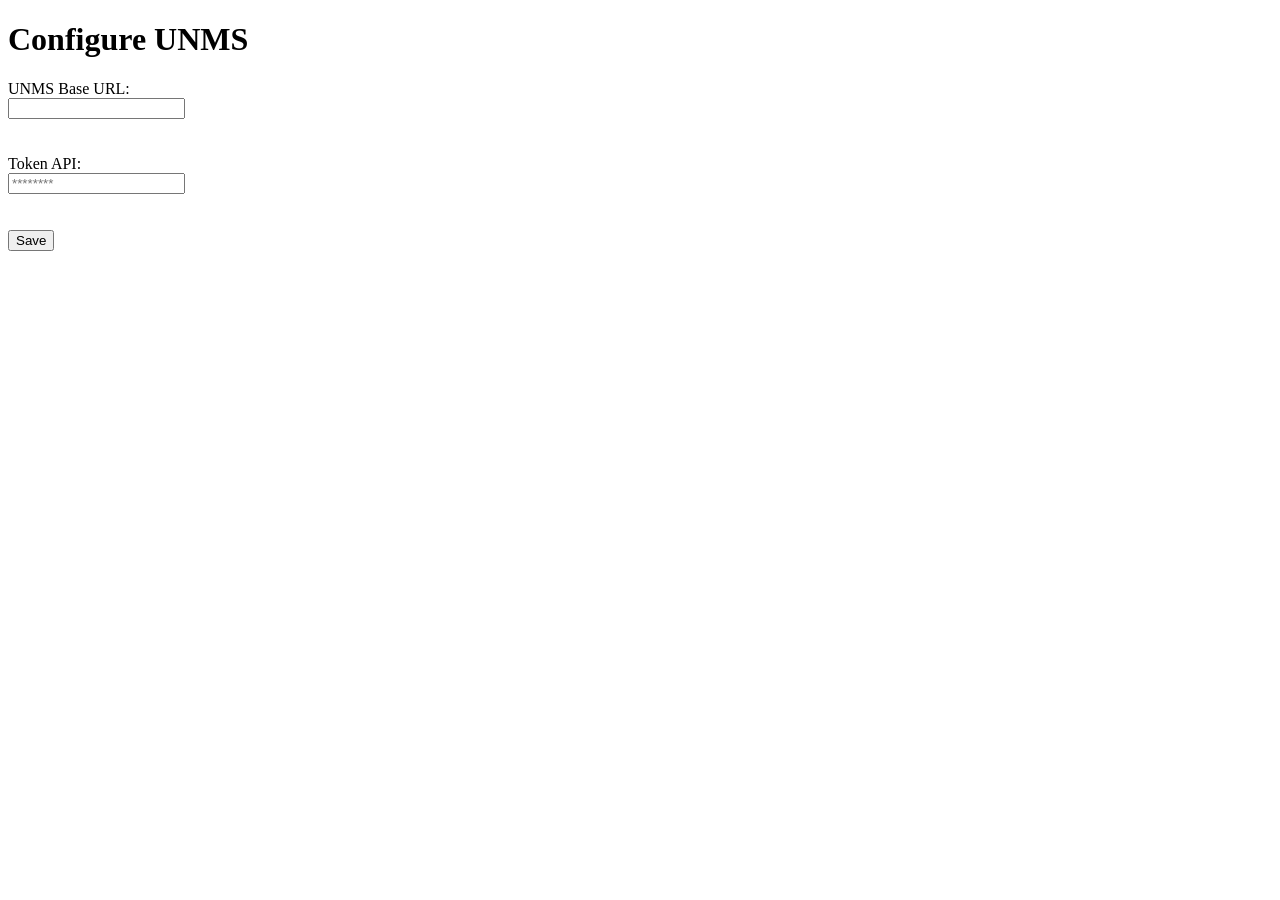
==== chrome/popup.html @ 30a1f913 "Criado a extensão para o firefox" ====
<!DOCTYPE html>
<html>
    <head>
        <title>UNMS Config</title>
    </head>
    <body>
        <h1>Configure UNMS</h1>
        <form id="config-form">
            <label for="unms-base">UNMS Base URL:</label><br>
            <input type="text" id="unms-base" name="unms-base"><br>
            <span id="unms-base-label"></span><br><br>
            <label for="token-api">Token API:</label><br>
            <input type="password" id="token-api" name="token-api" placeholder="********"><br>
            <span id="token-api-label"></span><br><br>
            <button type="button" id="save-button">Save</button>
        </form>
        <script src="popup.js"></script>
    </body>
</html>
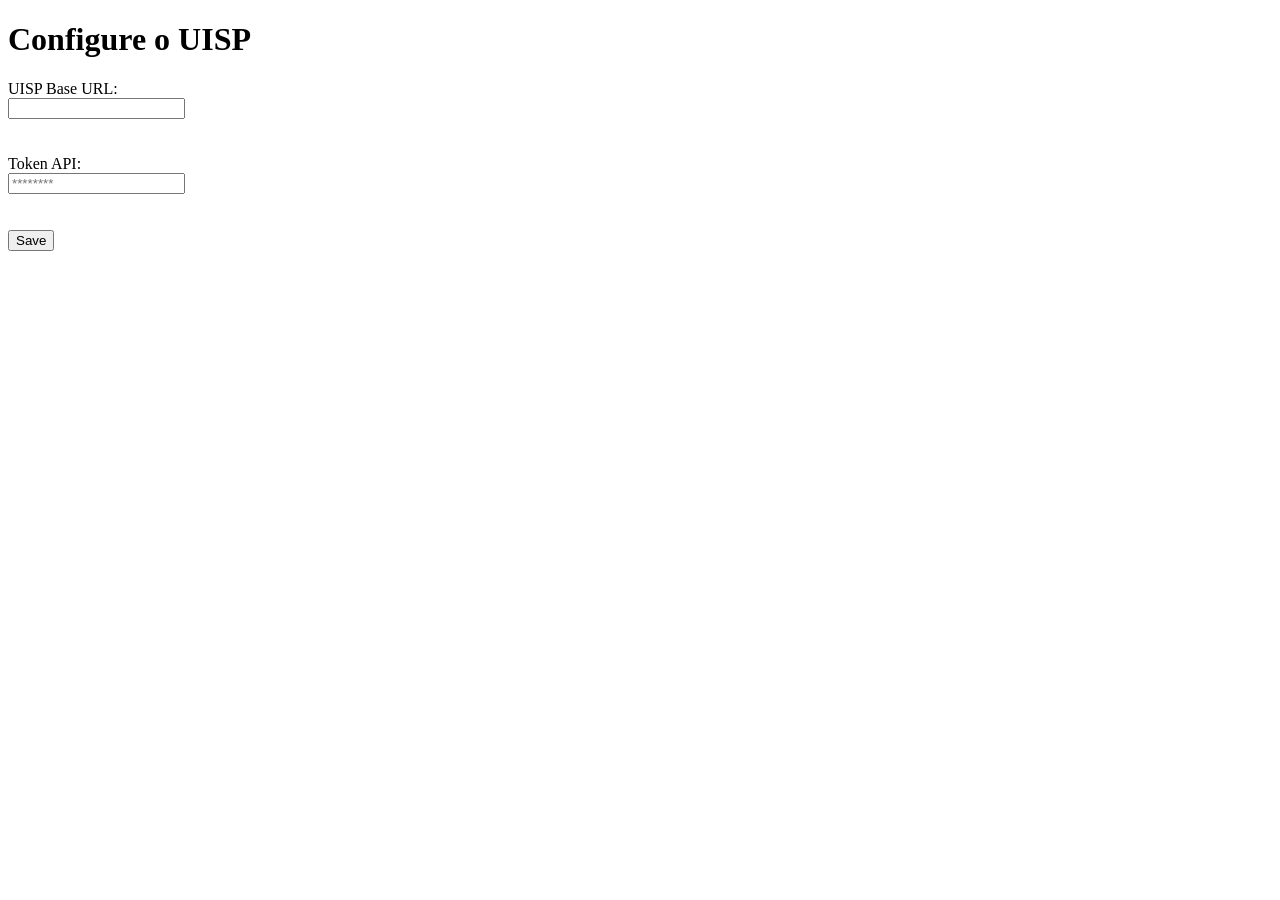
==== commit 1dd836be: "Removido nome UNMS para UISP" ====
--- a/chrome/popup.html
+++ b/chrome/popup.html
@@ -1,14 +1,14 @@
 <!DOCTYPE html>
 <html>
     <head>
-        <title>UNMS Config</title>
+        <title>UISP Config</title>
     </head>
     <body>
-        <h1>Configure UNMS</h1>
+        <h1>Configure o UISP</h1>
         <form id="config-form">
-            <label for="unms-base">UNMS Base URL:</label><br>
-            <input type="text" id="unms-base" name="unms-base"><br>
-            <span id="unms-base-label"></span><br><br>
+            <label for="uisp-base">UISP Base URL:</label><br>
+            <input type="text" id="uisp-base" name="uisp-base"><br>
+            <span id="uisp-base-label"></span><br><br>
             <label for="token-api">Token API:</label><br>
             <input type="password" id="token-api" name="token-api" placeholder="********"><br>
             <span id="token-api-label"></span><br><br>
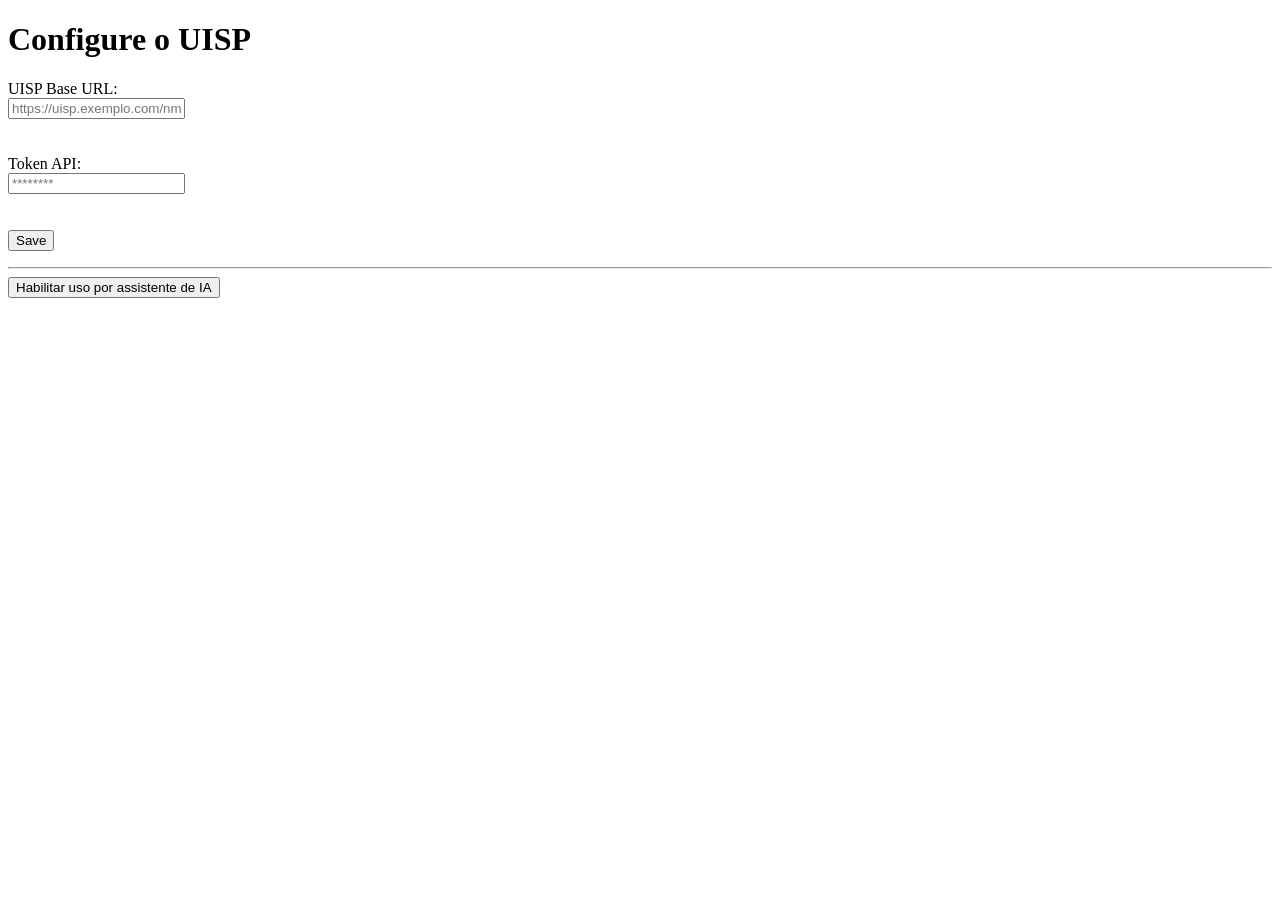
==== commit a7428aff: "Versão 1.2: login por assistentes de IA via trampolim - Página trampolim (docs/login.html#IP, GitHub" ====
--- a/chrome/popup.html
+++ b/chrome/popup.html
@@ -1,18 +1,23 @@
 <!DOCTYPE html>
 <html>
     <head>
+        <meta charset="utf-8">
         <title>UISP Config</title>
     </head>
     <body>
         <h1>Configure o UISP</h1>
         <form id="config-form">
             <label for="uisp-base">UISP Base URL:</label><br>
-            <input type="text" id="uisp-base" name="uisp-base"><br>
+            <input type="text" id="uisp-base" name="uisp-base" placeholder="https://uisp.exemplo.com/nms/api/v2.1"><br>
             <span id="uisp-base-label"></span><br><br>
             <label for="token-api">Token API:</label><br>
             <input type="password" id="token-api" name="token-api" placeholder="********"><br>
             <span id="token-api-label"></span><br><br>
             <button type="button" id="save-button">Save</button>
+            <p id="save-status"></p>
+            <hr>
+            <button type="button" id="ai-button">Habilitar uso por assistente de IA</button>
+            <p id="ai-status"></p>
         </form>
         <script src="popup.js"></script>
     </body>
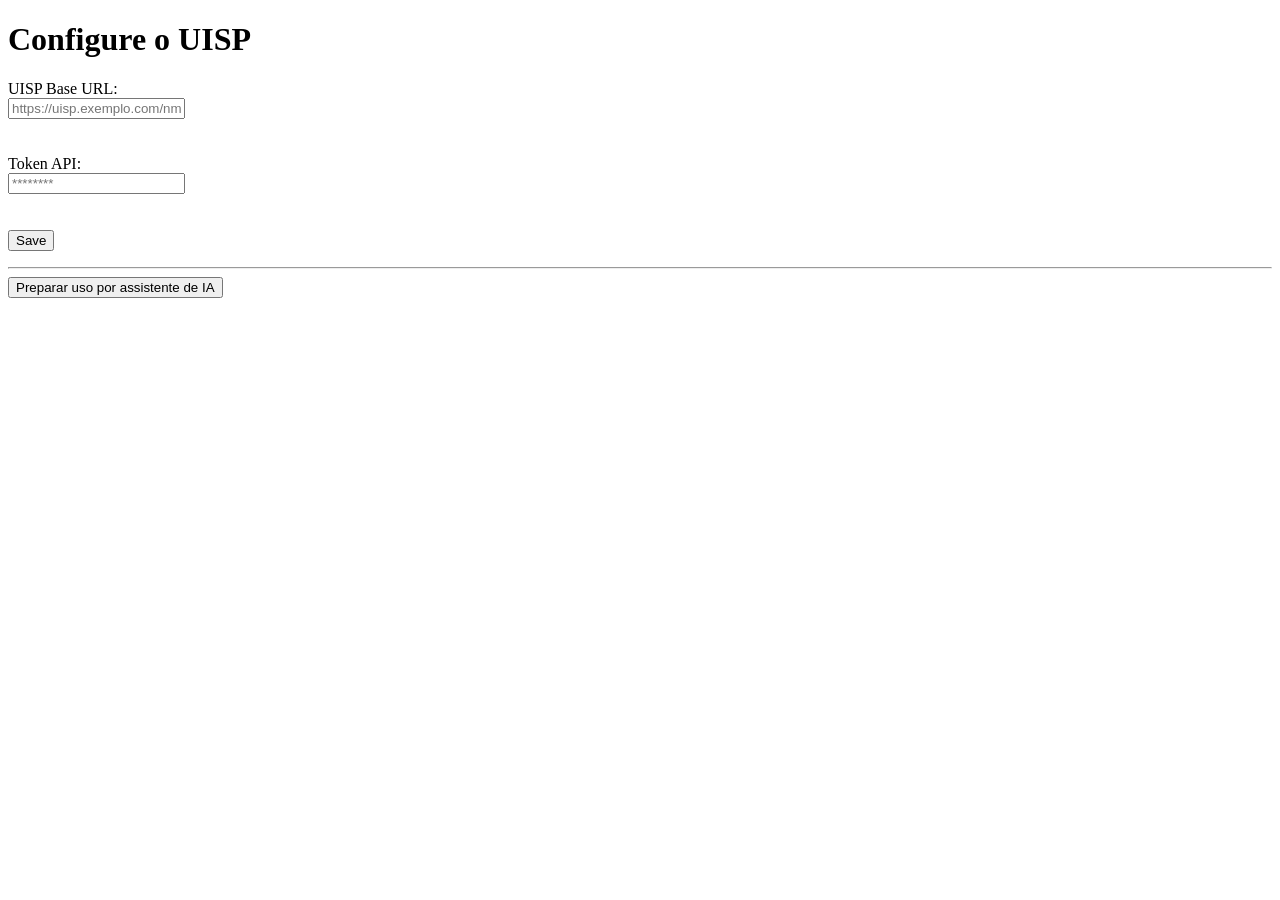
==== commit 25942081: "Versão 1.2.1: remove permissões de host opcionais O background chama o UISP pelo CORS do servidor, c" ====
--- a/chrome/popup.html
+++ b/chrome/popup.html
@@ -16,7 +16,7 @@
             <button type="button" id="save-button">Save</button>
             <p id="save-status"></p>
             <hr>
-            <button type="button" id="ai-button">Habilitar uso por assistente de IA</button>
+            <button type="button" id="ai-button">Preparar uso por assistente de IA</button>
             <p id="ai-status"></p>
         </form>
         <script src="popup.js"></script>
